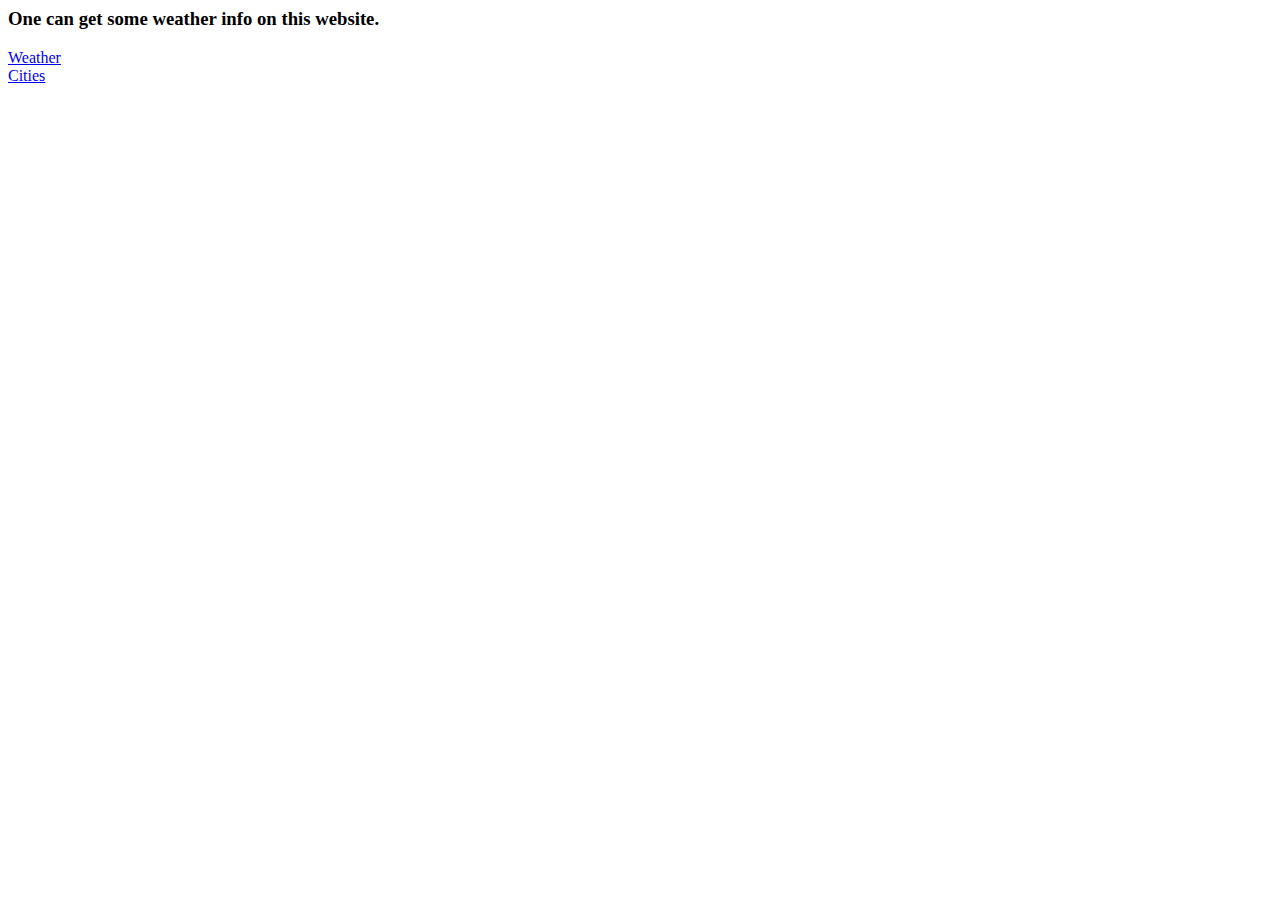
==== templates/index.html @ 18ea3f5f "error page added" ====
<html lang="en">
    <head>
        <title>
            Sweater weather 
        </title>
    </head>
    <body>
        <h3>
            One can get some weather info on this website.
        </h3>
        <a href="/weather">Weather</a>
        <br>
        <a href="/cities">Cities</a>
    </body>
</html>
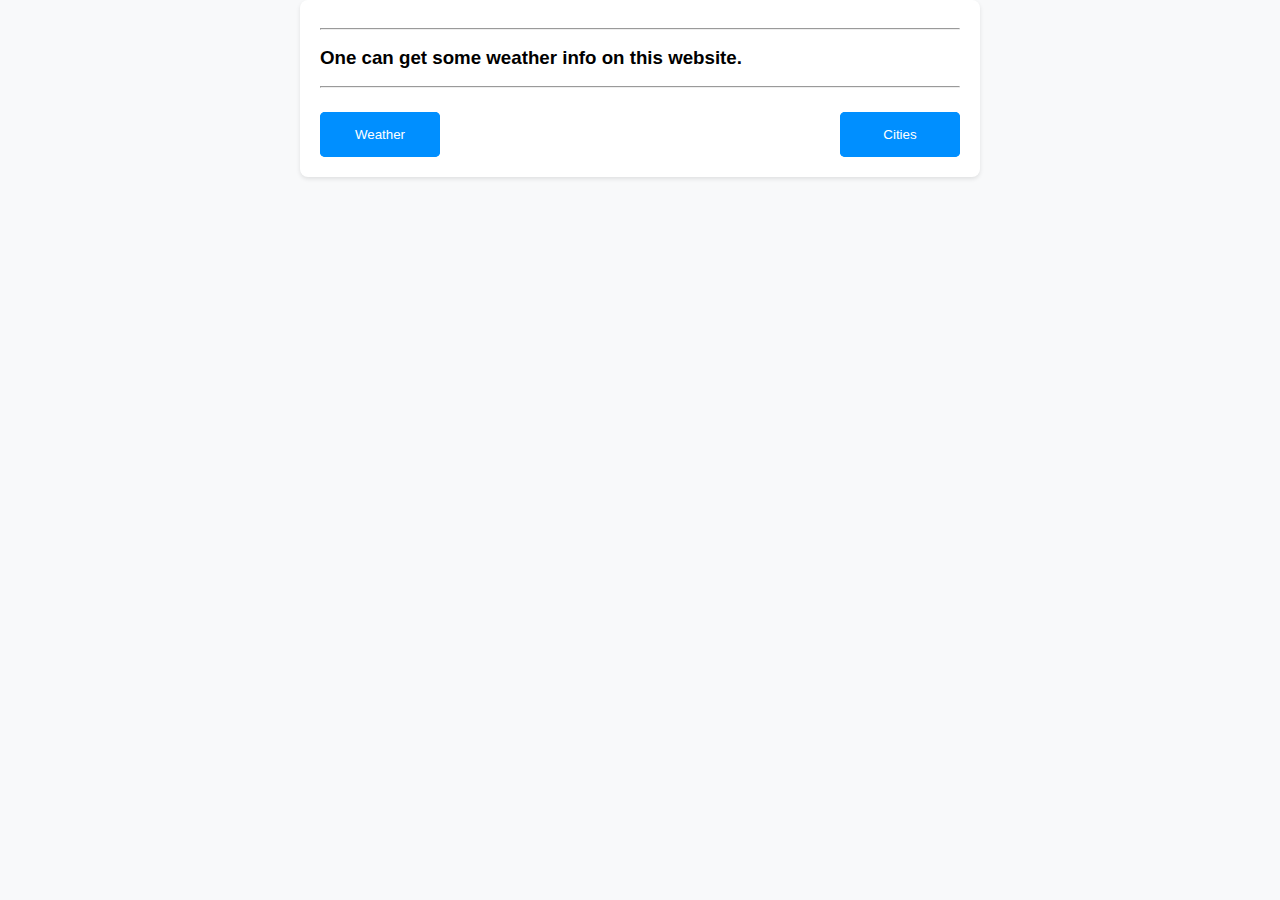
==== commit 3391b8c3: "Added CSS." ====
--- a/templates/index.html
+++ b/templates/index.html
@@ -1,15 +1,20 @@
+<!DOCTYPE html>
 <html lang="en">
-    <head>
-        <title>
-            Sweater weather 
-        </title>
-    </head>
-    <body>
-        <h3>
-            One can get some weather info on this website.
-        </h3>
-        <a href="/weather">Weather</a>
-        <br>
-        <a href="/cities">Cities</a>
-    </body>
+<head>
+    <meta charset="UTF-8">
+    <meta name="viewport" content="wdidth=device-width, initial-scale=1.0">
+    <title>Sweater weather</title>
+    <link rel="stylesheet" href="./css/style.css">
+</head>
+<body>
+    <div class="container">
+        <hr>
+        <h3>One can get some weather info on this website.</h3>
+        <hr><br>
+        <nav class="navigation">
+            <button onclick="location.href='/weather'" class="glow-on-hover">Weather</button>
+            <button onclick="location.href='/cities'" class="glow-on-hover">Cities</button>
+        </nav>
+    </div>
+</body>
 </html>
--- a/templates/css/style.css
+++ b/templates/css/style.css
@@ -0,0 +1,172 @@
+html {
+    height: 100%;
+}
+
+body {
+    line-height: 1;
+    font-family: Arial, sans-serif;
+    background-color: #f8f9fa;
+    margin: 0;
+    padding: 0;
+    display: flex;
+    justify-content: center;
+    align-items: center;
+}
+
+a {
+    box-sizing: border-box;
+    text-decoration: none;
+}
+
+.container {
+	min-width: 300px;
+	max-width: 1000px;
+	width: 50%;
+    margin: 0 auto;
+    padding: 20px;
+    background-color: #fff;
+    border-radius: 8px;
+    box-shadow: 0 2px 4px rgba(0, 0, 0, 0.1);
+}
+
+header {
+    text-align: center;
+    margin-bottom: 20px;
+}
+
+h1 {
+    margin-top: 0;
+}
+
+.weather-info {
+    margin-bottom: 30px;
+}
+
+.weather-details p {
+    margin: 5px 0;
+}
+
+.navigation {
+    display: flex;
+    justify-content: space-between;
+    text-align: center;
+}
+
+.navigation a {
+    color: #007bff;
+    text-decoration: none;
+    display: inline-block;
+    margin: 10px;
+}
+
+.glow-on-hover {
+    width: 120px;
+    height: 45px;
+    border: none;
+    outline: none;
+    color: #fff;
+    background: #008fff;
+    cursor: pointer;
+    position: relative;
+    z-index: 0;
+    border-radius: 5px;
+}
+
+.glow-on-hover:before {
+    content: '';
+    background: linear-gradient(45deg, #ff0000, #ff7300, #fffb00, #48ff00, #00ffd5, #002bff, #7a00ff, #ff00c8, #ff0000);
+    position: absolute;
+    top: -2px;
+    left:-2px;
+    background-size: 400%;
+    z-index: -1;
+    filter: blur(5px);
+    width: calc(100% + 4px);
+    height: calc(100% + 4px);
+    animation: glowing 20s linear infinite;
+    opacity: 0;
+    transition: opacity .3s ease-in-out;
+    border-radius: 5px;
+}
+
+.glow-on-hover:active {
+    color: #000
+}
+
+.glow-on-hover:active:after {
+    background: transparent;
+}
+
+.glow-on-hover:hover:before {
+    opacity: 1;
+}
+
+.glow-on-hover:after {
+    z-index: -1;
+    content: '';
+    position: absolute;
+    width: 100%;
+    height: 100%;
+    background: #008fff;
+    left: 0;
+    top: 0;
+    border-radius: 5px;
+}
+
+@keyframes glowing {
+    0% { background-position: 0 0; }
+    50% { background-position: 400% 0; }
+    100% { background-position: 0 0; }
+}
+
+.weather-city {
+    display: block;
+    text-align: center;
+    align-items: center;
+    justify-content: center;
+    margin: 30px;
+}
+
+.weather-details {
+    display: flex;
+    flex-direction: column;
+    font-size: 18px;
+    align-items: flex-start;
+}
+
+.weather-details p {
+    margin: 5px 0;
+}
+
+.weather-details strong {
+    margin-right: 5px;
+}
+
+form {
+    display: flex;
+    flex-direction: column;
+    align-items: center;
+}
+
+#weather {
+	min-width: 250px;
+	max-width: 500px;
+    padding: 10px;
+    margin-bottom: 10px;
+    border-radius: 4px;
+    border: 1px solid #ccc;
+}
+
+input[type="submit"] {
+    padding: 10px 20px;
+    border: none;
+    border-radius: 4px;
+    background-color: #008fff;
+    color: #fff;
+    cursor: pointer;
+    transition: background-color 0.3s ease;
+}
+
+input[type="submit"]:hover {
+    background-color: #008fff;
+}